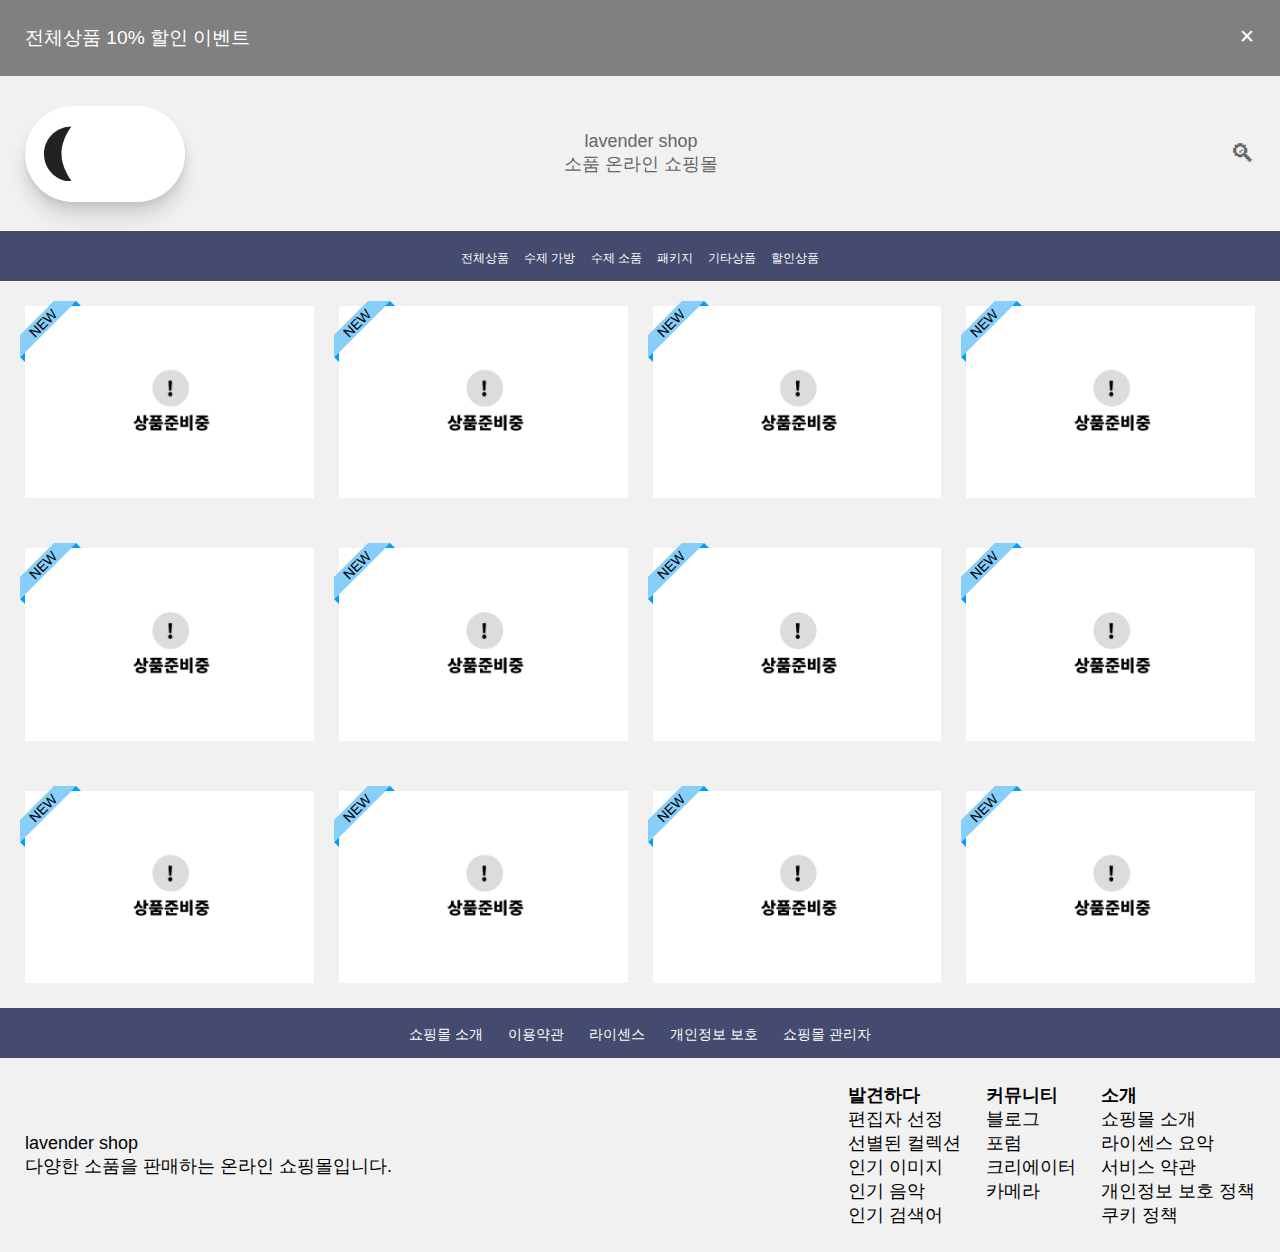
==== menu2.html @ 242eb1a3 "Add files via upload" ====
<!doctype html>
<html>
<head>
<meta charset="utf-8";>
<meta name="viewport" content="width=device-width, initial-scale=1">
<title>Document</title>
<link rel="stylesheet" type="text/css" href="style2.css">
<link rel="stylesheet" type="text/css" href="menuhover3.css">
<link rel="stylesheet" type="text/css" href="darktoggle.css">
<script src="./darktoggle.js" defer></script>
</head>
<body>
<div id="wrapper">
<section id="adBar">
	<article class="ads" onclick="this.style.display='none'">
		<div class="ads__1">전체상품 10% 할인 이벤트</div>
		<div class="ads__2">✕</div>
	</article>
</section>
</div>

<div class="content__1">

    <section>
        <!-- <h1>Dark mode toggle</h1> -->
    
        <div class="dark-mode-container">
          <input id="dark-mode-toggle" type="checkbox" name="Dark mode" role="switch" value="on"></input>
          <svg class="sun-moon-icon" xmlns="http://www.w3.org/2000/svg" width="55" height="55" viewBox="0 0 55 55">
    
            <path class="cls-1" d="M17.5 28C17.5 43.1878 28.5681 55.5 27.5 55.5C12.3122 55.5 0 43.1878 0 28C0 12.8122 12.3122 0.5 27.5 0.5C27.5 0.5 17.5 12.8122 17.5 28Z">
    
              <animate id="moon-to-sun" begin="indefinite" fill="freeze" attributeName="d" dur="500ms" to="M55 27.5C55 42.6878 42.6878 55 27.5 55C12.3122 55 0 42.6878 0 27.5C0 12.3122 12.3122 0 27.5 0C42.6878 0 55 12.3122 55 27.5Z" />
    
              <animate id="sun-to-moon" begin="indefinite" fill="freeze" attributeName="d" dur="500ms" to="M17.5 28C17.5 43.1878 28.5681 55.5 27.5 55.5C12.3122 55.5 0 43.1878 0 28C0 12.8122 12.3122 0.5 27.5 0.5C27.5 0.5 17.5 12.8122 17.5 28Z" />
            </path>
    
          </svg>
        </div>
    
        <!-- <h2 class="credit"><a href="https://thisisadvantage.com" target="_blank">Made by Advantage</a></h2> -->
    </section>

  <div class="logo__div">
	<div class="logo__div__1">lavender shop</div>
	<div class="logo__div__2">소품 온라인 쇼핑몰</div>
  </div>
	<!-- <div><img src="./magnifying-glass-solid.svg" alt=""></div> -->
    <div class="search__div">🔍︎</div>
</div>

<div class="content__2">
	<div><a href="./index.html">전체상품</a></div>
	<div><a href="./menu2.html">수제 가방</a></div>
	<div><a href="./menu3.html">수제 소품</a></div>
	<div><a href="./menu4.html">패키지</a></div>
	<div><a href="./menu5.html">기타상품</a></div>
	<div><a href="./menu6.html">할인상품</a></div>
</div>

<div class="hover__div">
    <div class="container">
      <img src="note-2527442_30.png" alt="Avatar" class="image">
      <div class="overlay">
        <div class="text">상품준비중<br>가격 미정</div>
      </div>
      <div class="mark">
        <div>NEW</div>
      </div>
</div>
<div class="container">
  <img src="note-2527442_30.png" alt="Avatar" class="image">
  <div class="overlay">
    <div class="text">상품준비중<br>가격 미정</div>
  </div>
  <div class="mark">
    <div>NEW</div>
  </div>
</div>
<div class="container">
  <img src="note-2527442_30.png" alt="Avatar" class="image">
  <div class="overlay">
    <div class="text">상품준비중<br>가격 미정</div>
  </div>
  <div class="mark">
    <div>NEW</div>
  </div>
</div>
<div class="container">
  <img src="note-2527442_30.png" alt="Avatar" class="image">
  <div class="overlay">
    <div class="text">상품준비중<br>가격 미정</div>
  </div>
  <div class="mark">
    <div>NEW</div>
  </div>
</div>
</div>
<div class="hover__div">
    <div class="container">
      <img src="note-2527442_30.png" alt="Avatar" class="image">
      <div class="overlay">
        <div class="text">상품준비중<br>가격 미정</div>
      </div>
      <div class="mark">
        <div>NEW</div>
      </div>
</div>
<div class="container">
  <img src="note-2527442_30.png" alt="Avatar" class="image">
  <div class="overlay">
    <div class="text">상품준비중<br>가격 미정</div>
  </div>
  <div class="mark">
    <div>NEW</div>
  </div>
</div>
<div class="container">
  <img src="note-2527442_30.png" alt="Avatar" class="image">
  <div class="overlay">
    <div class="text">상품준비중<br>가격 미정</div>
  </div>
  <div class="mark">
    <div>NEW</div>
  </div>
</div>
<div class="container">
  <img src="note-2527442_30.png" alt="Avatar" class="image">
  <div class="overlay">
    <div class="text">상품준비중<br>가격 미정</div>
  </div>
  <div class="mark">
    <div>NEW</div>
  </div>
</div>
</div>
<div class="hover__div">
    <div class="container">
      <img src="note-2527442_30.png" alt="Avatar" class="image">
      <div class="overlay">
        <div class="text">상품준비중<br>가격 미정</div>
      </div>
      <div class="mark">
        <div>NEW</div>
      </div>
</div>
<div class="container">
  <img src="note-2527442_30.png" alt="Avatar" class="image">
    <div class="overlay">
      <div class="text">상품준비중<br>가격 미정</div>
    </div>
    <div class="mark">
      <div>NEW</div>
    </div>
</div>
<div class="container">
  <img src="note-2527442_30.png" alt="Avatar" class="image">
    <div class="overlay">
      <div class="text">상품준비중<br>가격 미정</div>
    </div>
    <div class="mark">
      <div>NEW</div>
    </div>
</div>
<div class="container">
  <img src="note-2527442_30.png" alt="Avatar" class="image">
    <div class="overlay">
      <div class="text">상품준비중<br>가격 미정</div>
    </div>
    <div class="mark">
      <div>NEW</div>
    </div>
</div>
</div>


<div class="content__4">
	<div><a href="#">쇼핑몰 소개</a></div>
	<div><a href="#">이용약관</a></div>
	<div><a href="#">라이센스</a></div>
	<div><a href="#">개인정보 보호</a></div>
	<div><a href="#">쇼핑몰 관리자</a></div>
</div>

<div class="content__5">
	<div class="footer__1">
		<div>lavender shop</div>
		<div class="footer__1__2">다양한 소품을 판매하는 온라인 쇼핑몰입니다.</div>
	</div>

	<div class="null__div15"></div>

	<div class="footer__2">
	<div class="footer__1">
		<div class="bold">발견하다</div>
		<div class="footer__div"><a href="#">편집자 선정</a></div>
		<div class="footer__div"><a href="#">선별된 컬렉션</a></div>
		<div class="footer__div"><a href="#">인기 이미지</a></div>
		<div class="footer__div"><a href="#">인기 음악</a></div>
		<div class="footer__div"><a href="#">인기 검색어</a></div>
	</div>
	<div class="footer__1">
		<div class="bold">커뮤니티</div>
		<div class="footer__div"><a href="#">블로그</a></div>
		<div class="footer__div"><a href="#">포럼</a></div>
		<div class="footer__div"><a href="#">크리에이터</a></div>
		<div class="footer__div"><a href="#">카메라</a></div>
	</div>
	<div class="footer__1">
		<div class="bold">소개</div>
		<div class="footer__div"><a href="#">쇼핑몰 소개</a></div>
		<div class="footer__div"><a href="#">라이센스 요악</a></div>
		<div class="footer__div"><a href="#">서비스 약관</a></div>
		<div class="footer__div"><a href="#">개인정보 보호 정책</a></div>
		<div class="footer__div"><a href="#">쿠키 정책</a></div>
	</div>
	</div>
</div>
</body>
</html>
---- style2.css ----
@charset "utf-8";
*{margin:0;padding:0;}a{text-decoration:none;}table{border-collaspe:collaspe;}li{list-style-type:none;}
body{background-color:#fff;color:#666;font-size:18px;font-family:'Malgun Gothic';}
div#wrapper{position:relative;margin:0 auto;}
a{text-decoration: none;}

/*--- 광고 ---*/
#adBar{overflow:hidden;position:relative;width:100%;margin:0 auto;cursor:pointer;}
#adBar>article{background-color:gray; text-align:center; color:#fff; font-size:1.5vw; padding:25px 25px;}

.ads {
	display: flex;
	justify-content: space-between;
}
.ads__1,
.ads__2 {
	z-index: 20000;
}

.content__1 {
	display: flex;
	justify-content: space-between;
	height: 155px; /* 80px */
	align-items: center;
	padding-left: 25px;
	padding-right: 25px;
}
.content__1 div img {
	width: 28px;
	height: 28px;
}
.content__1 div h1 {
	color: black;
	font-size: 22px;
}

.content__2 {
	display: flex;
	justify-content: center;
	height: 50px;
	align-items: center;
	background-color: #444B6E;
	gap: 15px;
}
.content__2 div {
	padding: 0;
	margin: 0;
}
.content__2 div a {
	color: #fff;
	font-size: 12px;
}

.content__3 {
	display: flex;
	justify-content: space-between;
	padding-top: 25px;
	padding-left: 25px;
	padding-right: 25px;
	gap: 25px;
}
.content__3 div {
	border: 1px solid red;
	flex: 1;
}
.content__3 div img {
	width: 100%;
	height: 100%;
}

.null__div10 {
	height: 25px;
}

.content__4 {
	display: flex;
	justify-content: center;
	height: 50px;
	align-items: center;
	background-color: #444B6E;
	gap: 25px;
}
.content__4 div a {
	color: #fff;
	font-size: 14px;
}

.content__5 {
	display: flex;
	flex-direction: row;
	align-items: center;
	justify-content: space-between;
	padding: 25px;
	color: black;
}
.footer__1 div a {
	color: black;
}
.footer__2 {
	display: flex;
	flex-direction: row;
	gap: 25px;
}
.bold {
	font-weight: bold;
}

.null__div15 {
	height: 25px;
}

.logo__div {
    text-align: center;

	/* padding-right: 128px; */
}
.logo__div:nth-of-type(2) {
    font-size: 13px;
}

.search__div {
	font-size: 25px;

	padding-left: 133px;
}

.content__5 {
	display: flex;
	/* flex-direction: column; */

	background-color: #f1f1f1;
}

/* .footer__1 {
	padding-bottom: 25px;
} */

/* 푸터 빈 div 안보이게 하기 */
/* @media screen and (width > 920px){
	.null__div15 {
		display: none;
	}
} */
/* 최소 가로사이즈 1158px */
@media screen and (max-width: 1160px){
	.footer__2 {
		flex-direction: column;
	}
}
@media screen and (max-width: 920px){
	.footer__2 {
		flex-direction: row;
	}
	.content__5 {
		display: flex;
		flex-direction: column;

		/* background-color: #f1f1f1; */
	}
}
/* 푸터 부제목 */
@media screen and (max-width: 750px){
	.footer__1__2,
	.footer__div {
		font-size: 16px;
	}
}
@media screen and (max-width: 670px){
	.footer__1__2,
	.footer__div {
		font-size: 15px;
	}
	.content__3 {
    flex-direction: column;
	}
}
@media screen and (max-width: 635px){
	.footer__1__2,
	.footer__div {
		font-size: 14px;
	}
}
@media screen and (max-width: 595px){
	.footer__1__2,
	.footer__div {
		font-size: 13px;
	}
}
@media screen and (max-width: 555px){
	.footer__1__2,
	.footer__div {
		font-size: 12px;
	}
}
@media screen and (max-width: 515px){
	.footer__1__2,
	.footer__div {
		font-size: 11px;
	}
}
@media screen and (max-width: 476px){
	.footer__1__2,
	.footer__div {
		font-size: 10px;
	}
}
/* 메뉴들 폰트 사이즈 조정 */
@media screen and (max-width: 476px){
	.content__2 div a,
	.content__4 div a {
		font-size: 12px;
	}
}
@media screen and (max-width: 430px){
	.content__2 div a,
	.content__4 div a {
		font-size: 11px;
	}
}
@media screen and (max-width: 405px){
	.content__2 div a,
	.content__4 div a {
		font-size: 10px;
	}
}
/* 메뉴들 세로 정렬로 바꾸기 */
@media screen and (max-width: 380px){
	.content__2 {
		flex-direction: column;
		height: 100%;
		padding-top: 10px;
		padding-bottom: 10px;
	}
	.content__2 div a {
		font-size: 13px;
	}
	.content__4 {
		flex-direction: column;
		height: 100%;
		padding-top: 10px;
		padding-bottom: 10px;
	}
	.content__4 div a {
		font-size: 13px;
	}
	.footer__2 {
		flex-direction: column;
	}
}
/* 메뉴 호버 애니메이션 안보이게 하기 */
@media screen and (width < 950px){
	.gallerylist > ul > li > a .screen .top {display: none;}
	.gallerylist > ul > li > a .screen .bottom {display: none;}
	.gallerylist > ul > li > a:hover .screen::after {display: none;}
}
/* 로고와 부제목 */
@media screen and (max-width: 210px){
	.logo__div div a h1 {font-size: 13px;}
}
@media screen and (max-width: 150px){
	.logo__div div a h1 {font-size: 10px;}
}
/* 로고와 부제목 사이즈 조정 */
@media screen and (max-width: 425px){
	.logo__div__1,
	.logo__div__2 {font-size: 15px;}
}
@media screen and (max-width: 390px){
	.logo__div__1,
	.logo__div__2 {font-size: 14px;}
}
@media screen and (max-width: 380px){
	.logo__div__1,
	.logo__div__2 {font-size: 13px;}
}
@media screen and (max-width: 370px){
	.logo__div__1,
	.logo__div__2 {font-size: 12px;}
}
@media screen and (max-width: 350px){
	.logo__div__1,
	.logo__div__2 {font-size: 11px;}
}
@media screen and (max-width: 340px){
	.logo__div__1,
	.logo__div__2 {font-size: 11px;}
}
/* 로고 옆에 아이콘 사이즈 조정 */
@media screen and (max-width: 360px){
	.search__div {font-size: 20px;}
}
@media screen and (max-width: 345px){
	.search__div {font-size: 18px;}
}
@media screen and (max-width: 335px){
	.search__div {font-size: 16px;}
}
@media screen and (max-width: 330px){
	.search__div {font-size: 13px;}
}
@media screen and (max-width: 325px){
	.search__div {font-size: 11px;}
}
/*  */
/* @media screen and (max-width: 920px){
	.footer__1 {padding-bottom: none;}
} */
/* 로고 부분 조정 */
/* @media screen and (max-width: 1115px){
	.logo__div {padding-right: 100px;}
}
@media screen and (max-width: 980px){
	.logo__div {padding-right: 90px;}
}
@media screen and (max-width: 910px){
	.logo__div {padding-right: 85px;}
}
@media screen and (max-width: 860px){
	.logo__div {padding-right: 80px;}
}
@media screen and (max-width: 800px){
	.logo__div {padding-right: 75px;}
}
@media screen and (max-width: 760px){
	.logo__div {padding-right: 75px;}
}
@media screen and (max-width: 730px){
	.logo__div {padding-right: 70px;}
}
@media screen and (max-width: 700px){
	.logo__div {padding-right: 65px;}
} */
/* 1. 로고 영역 조정 */
@media screen and (max-width: 550px){
	.logo__div {font-size: 15px;}
}
/* @media screen and (max-width: 520px){
	.logo__div {font-size: 14px;}
}
@media screen and (max-width: 500px){
	.logo__div {font-size: 13px;}
} */
/* 2. 검색 아이콘 없애기 */
@media screen and (max-width: 510px){
	.search__div {display: none;}
}
---- menuhover3.css ----
* {
    margin: 0;
    padding: 0;
}

.hover__div {
  display: flex;
  gap: 25px;
  padding: 25px;
}

.container {
  position: relative;
  width: 100%;
}

.mark::before {
    content: "";
    border-width: 5.5px;
    border-style: solid;
    border-color: transparent rgb(0, 157, 255) transparent transparent;

    position: absolute;
    left: -5px;
    top: 51px;
}
.mark::after {
    content: "";
    border-width: 5.5px;
    border-style: solid;
    border-color: transparent transparent rgb(0, 157, 255) transparent;

    position: absolute;
    left: 51px;
    top: -5px;
}
.mark {
    position: absolute;
    left: -5px;
    top: -5px;

    color: black;
    width: 100px;
    height: 100px;
    overflow: hidden;
}
.mark div {
    width: 100px;
    background-color: lightskyblue;
    text-align: center;
    transform: rotate(-45deg) translate(-29px, -9px);
    font-size: 14px;

    /* height: 40px; */
}

.image {
  display: block;
  width: 100%;
  height: auto;
}

.overlay {
  position: absolute;
  top: 0;
  bottom: 0;
  left: 0;
  right: 0;
  height: 100%;
  width: 100%;
  opacity: 0;
  transition: .5s ease;
  background-color: gray;
}

.container:hover .overlay {
  opacity: 1;
}

.text {
  color: white;
  font-size: 20px;
  position: absolute;
  top: 50%;
  left: 50%;
  -webkit-transform: translate(-50%, -50%);
  -ms-transform: translate(-50%, -50%);
  transform: translate(-50%, -50%);
  text-align: center;
}

@media screen and (max-width: 990px){
    .text {
        font-size: 18px;
    }
}
@media screen and (max-width: 740px){
    .text {
        font-size: 17px;
    }
}
@media screen and (max-width: 730px){
    .text {
        font-size: 16px;
    }
}
@media screen and (max-width: 672px){
    .text {
        font-size: 15px;
    }
}
@media screen and (max-width: 670px){
    .text {
        font-size: 14px;
    }
}
@media screen and (max-width: 590px){
    .text {
        font-size: 13px;
    }
}
@media screen and (max-width: 550px){
    .text {
        font-size: 12px;
    }
}
@media screen and (max-width: 500px){
    .text {
        font-size: 11px;
    }
}
@media screen and (max-width: 650px){
    .hover__div {
        flex-direction: column;
    }
}
---- darktoggle.css ----
body {
    --text: #121212;
    --bg: #f1f1f1;
  }
  
  [data-theme=dark] {
    --text: #f1f1f1;
    --bg: #121212;
  }
  
  @media (prefers-color-scheme: dark) {
    /* defaults to dark theme */
    body {
      --text: #f1f1f1;
      --bg: #121212;
    }
  
    [data-theme=light] {
      --text: #222;
      --bg: #f1f1f1;
    }
  }
  * {
    font-family: Arial, Helvetica, sans-serif;
    box-sizing: border-box;
  }
  
  h1,
  p {
    color: var(--text);
    margin-bottom: 2rem;
  }
  
  body {
    font-family: Termina, sans-serif;
    background: var(--bg);
  }
  
  section {
    /* padding: 10vw;
    min-height: 100vh;
    display: flex;
    flex-direction: column;
    justify-content: center;
    align-items: center; */
  }
  
  .credit {
    margin-top: 4rem;
    width: 100%;
    text-align: center;
  }
  .credit a {
    color: var(--text);
  }
  
  * {
    box-sizing: border-box;
  }
  
  h1 {
    font-weight: 800;
    font-size: 3rem;
    text-align: center;
  }
  
  .dark-mode-container {
    position: relative;
    display: flex;
    justify-content: flex-start;
    align-items: center;
  }
  
  #dark-mode-toggle {
    appearance: none;
    -webkit-appearance: none;
    background: #fff;
    height: 6rem;
    width: 10rem;
    border-radius: 300px;
    cursor: pointer;
    outline: none;
    box-shadow: 0 4px 4px rgba(0, 0, 0, 0.05), 0 8px 12px rgba(0, 0, 0, 0.05), 0 16px 20px rgba(0, 0, 0, 0.1);
  }
  #dark-mode-toggle::focus {
    border: 1px solid var(--text);
  }
  
  .sun-moon-icon {
    pointer-events: none;
    position: absolute;
    left: 12%;
    fill: #222;
    transition: 0.4s ease-out;
  }
  [data-theme=dark] .sun-moon-icon {
    transform: translateX(130%) rotate(-180deg);
  }
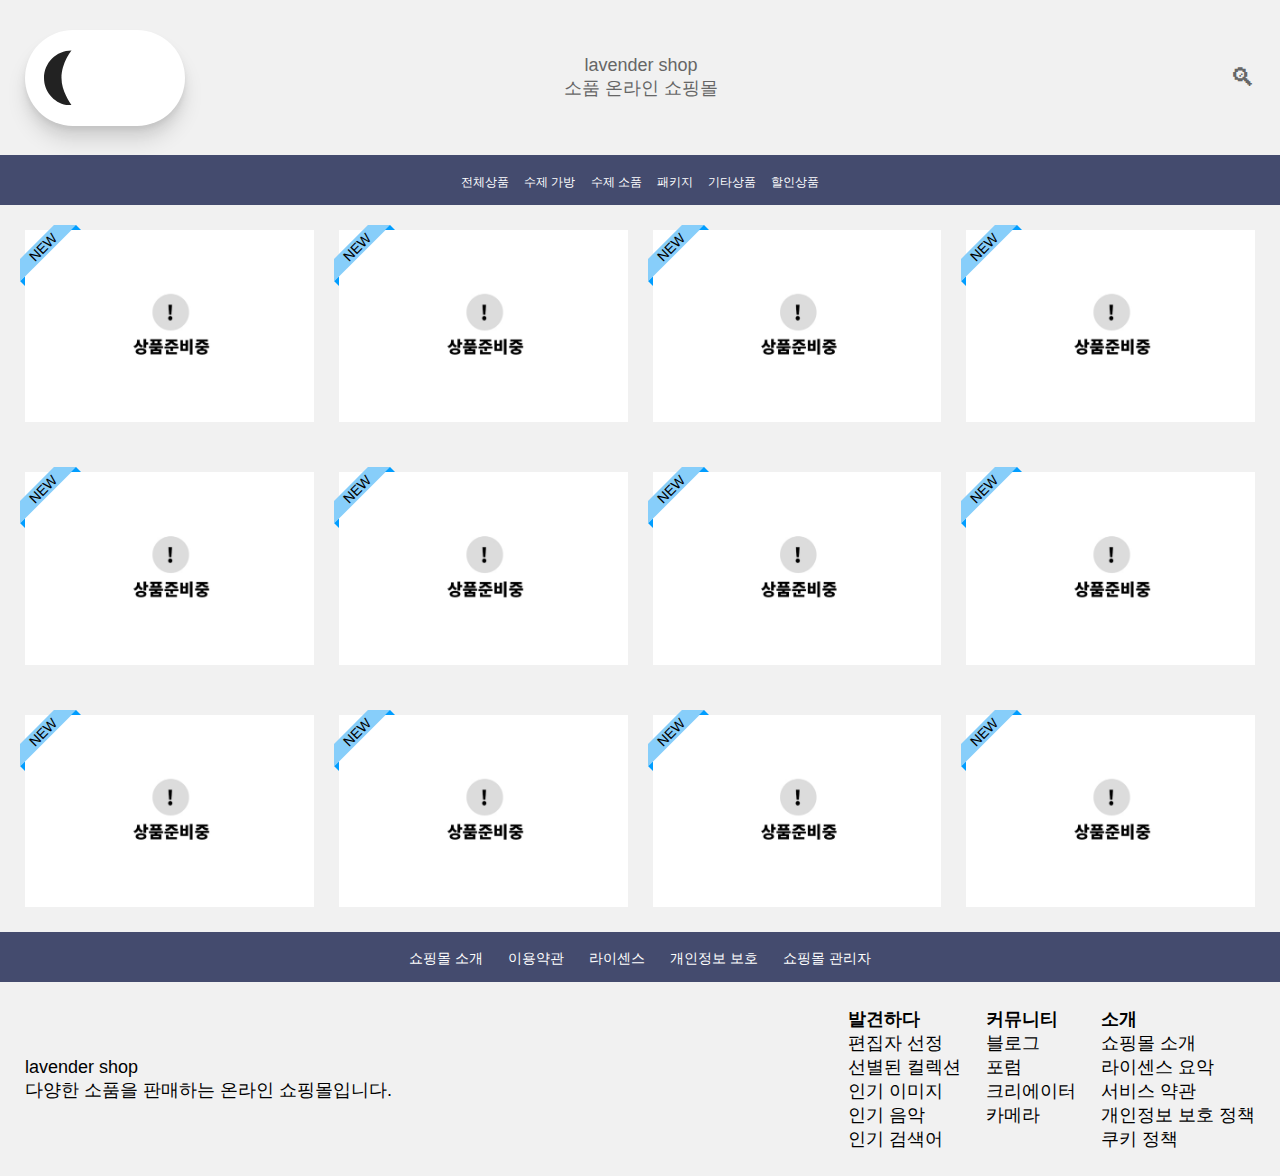
==== commit 50f4ff52: "Add files via upload" ====
--- a/menu2.html
+++ b/menu2.html
@@ -10,14 +10,6 @@
 <script src="./darktoggle.js" defer></script>
 </head>
 <body>
-<div id="wrapper">
-<section id="adBar">
-	<article class="ads" onclick="this.style.display='none'">
-		<div class="ads__1">전체상품 10% 할인 이벤트</div>
-		<div class="ads__2">✕</div>
-	</article>
-</section>
-</div>
 
 <div class="content__1">
 
